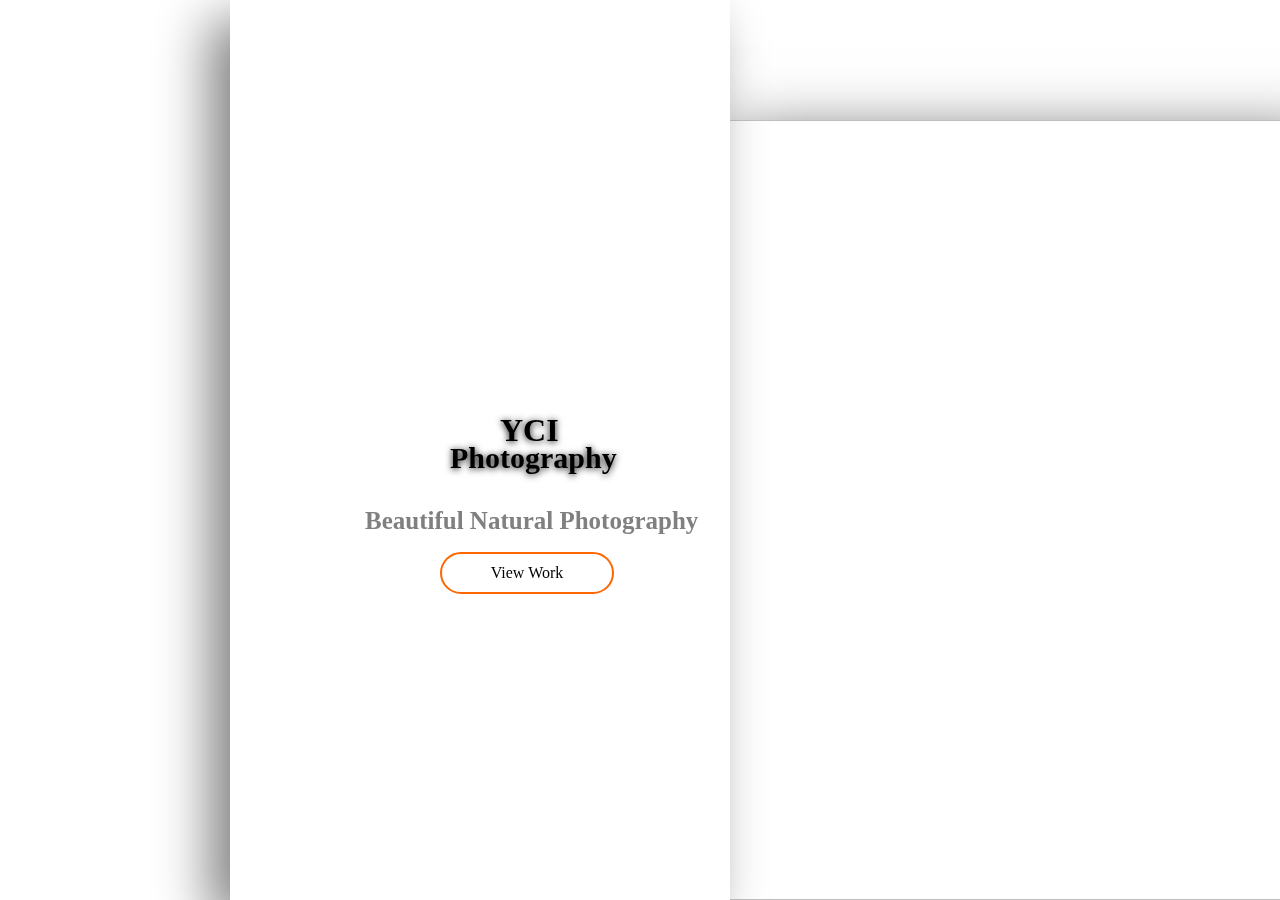
==== assignment.html @ c9454bfb "Add files via upload" ====
<!DOCTYPE html>
<html>
   <head>
      <meta charset="UTF-8">
      <meta http-equiv="X-UA-Compatible" content="IE=edge">
      <meta name="viewpoint" content="width=device-width, inital-scale =1.0">
      <link rel="stylesheet" href="style.css">
      <link rel="icon" href="Image/favicon.jfif">
      <title>YCI Photography -Home</title>
   </head> 
   <body>
    <img src="Image/photo1.jfif" height="780px" width="600px" >
    
    <div>
      <h1 >YCI</h1>
      <h2>Photography</h2>
      <h3>Beautiful Natural Photography</h3>
      <a href="view.html"target="blank"><p>View Work</p></a>
    </div>
   </body> 
</html>
---- style.css ----
img{
    box-shadow: 30px 30px 70px black;
    position: fixed; left: 700px; right: 300px; bottom: -8px;
    
    margin-top: -4.5px;
    margin-bottom: 8.5px;
    margin-right: 15px;
}
 /* .text{ */
    /* box-shadow: -20px 0px 0px 0px black;
    position: fixed; left: 300px; right: 800px;
}  */
div{
    /* background-color: white;
    box-shadow:20px 20px 50px grey */
    background-color:rgb(255, 255, 255);
  width:500px;
  height:900px;
  margin-top: -4.5px;
  margin-bottom: 8.5px;
  margin-right: 15px;
  position: fixed; left: 230px; right: 290px; bottom: -8px;
  box-shadow:-20px 20px 50px grey; 
    
}
 h1{

    position: fixed; left: 500px; bottom: 430px;
    text-shadow: 0px 1px 7px  rgb(0, 0, 0);
    
}

h2{
    font-size: 30px;
    position: fixed; left: 450px; bottom: 400px;
    text-shadow: 0px 1px 7px  rgb(0, 0, 0);

}

h3{
    font-size: 25px;
    position: fixed; left: 365px; bottom: 340px;
    color: gray;
}

p{  
    
    position:fixed; left: 440px; bottom: 290px;
    border: 2px solid rgb(255, 102, 0);
    border-radius: 40px;
    padding: 10px;
    width: 150px;
    text-align: center;
    color: black;
    
} 
p:hover{
    color: white;
    background-color: black;
}
/* hr{
    background-color: white;
    border-left-width:350px white;
    padding: 410px;
} */
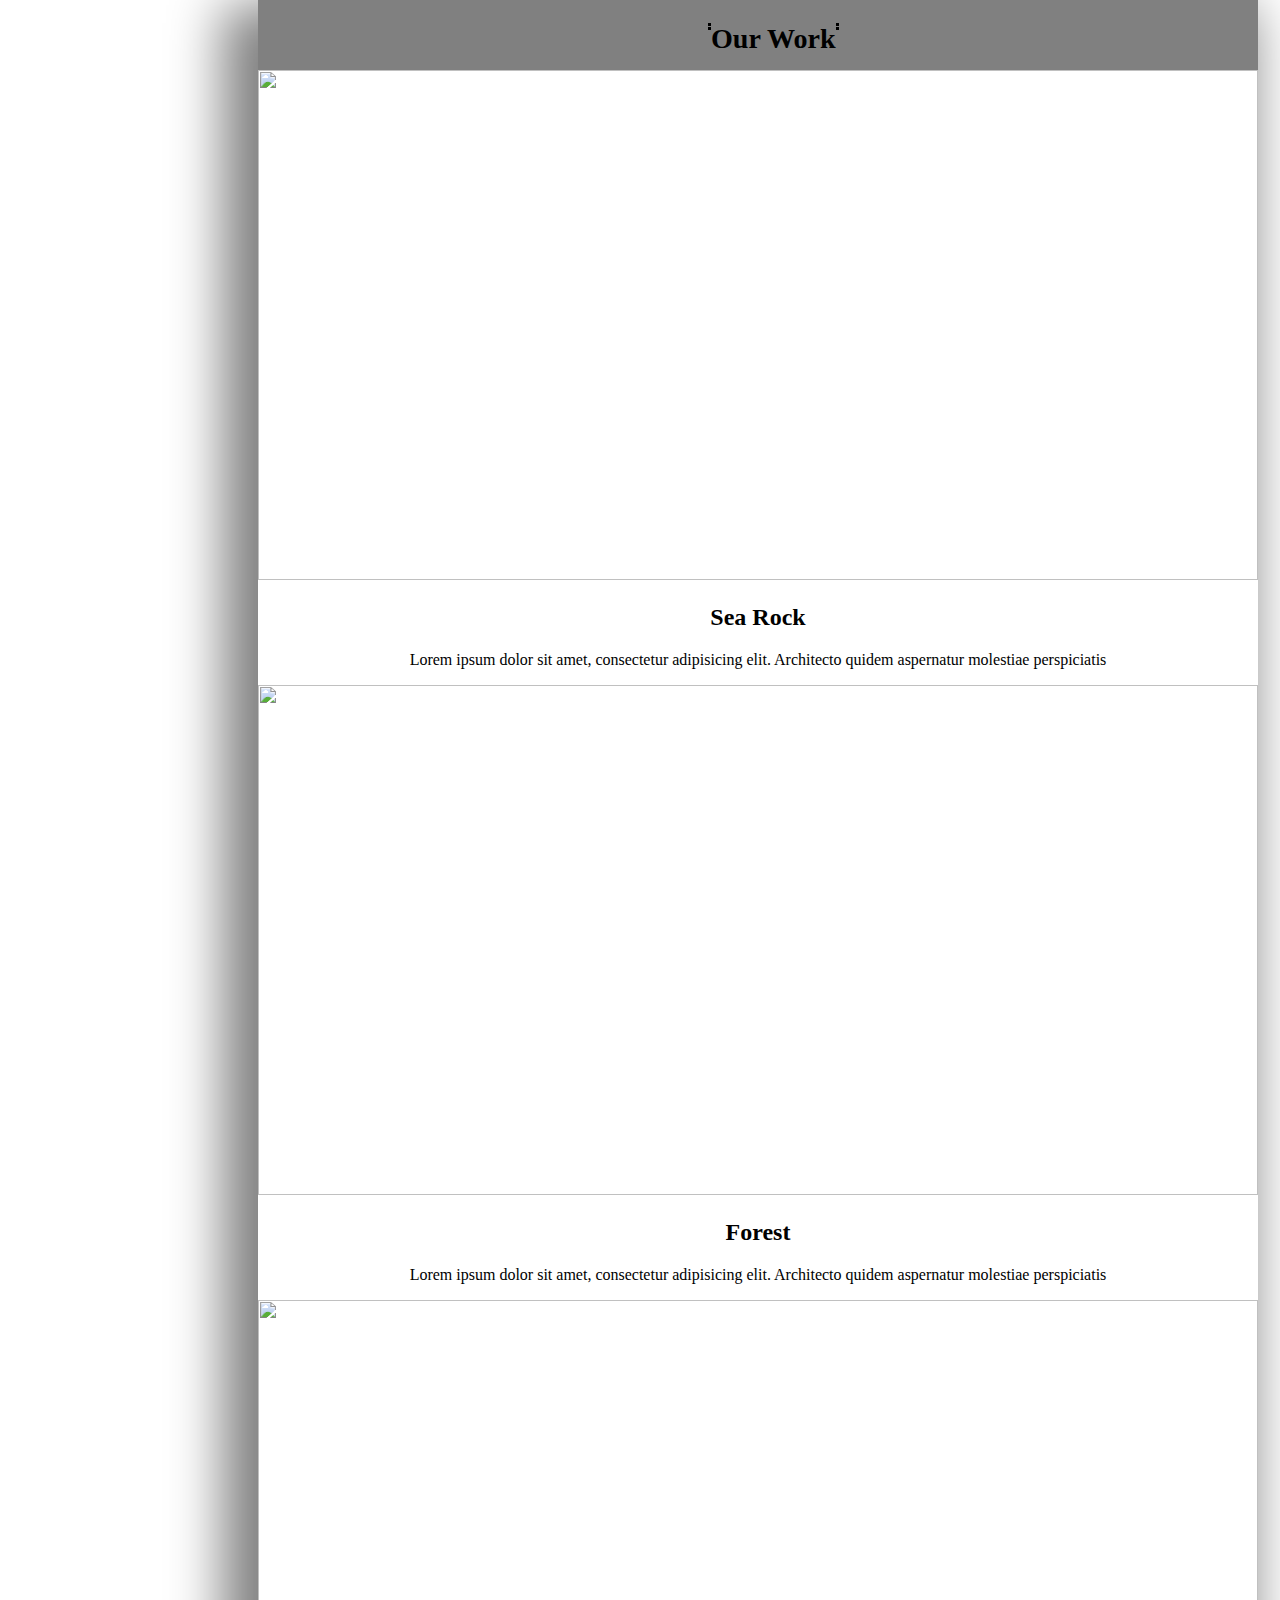
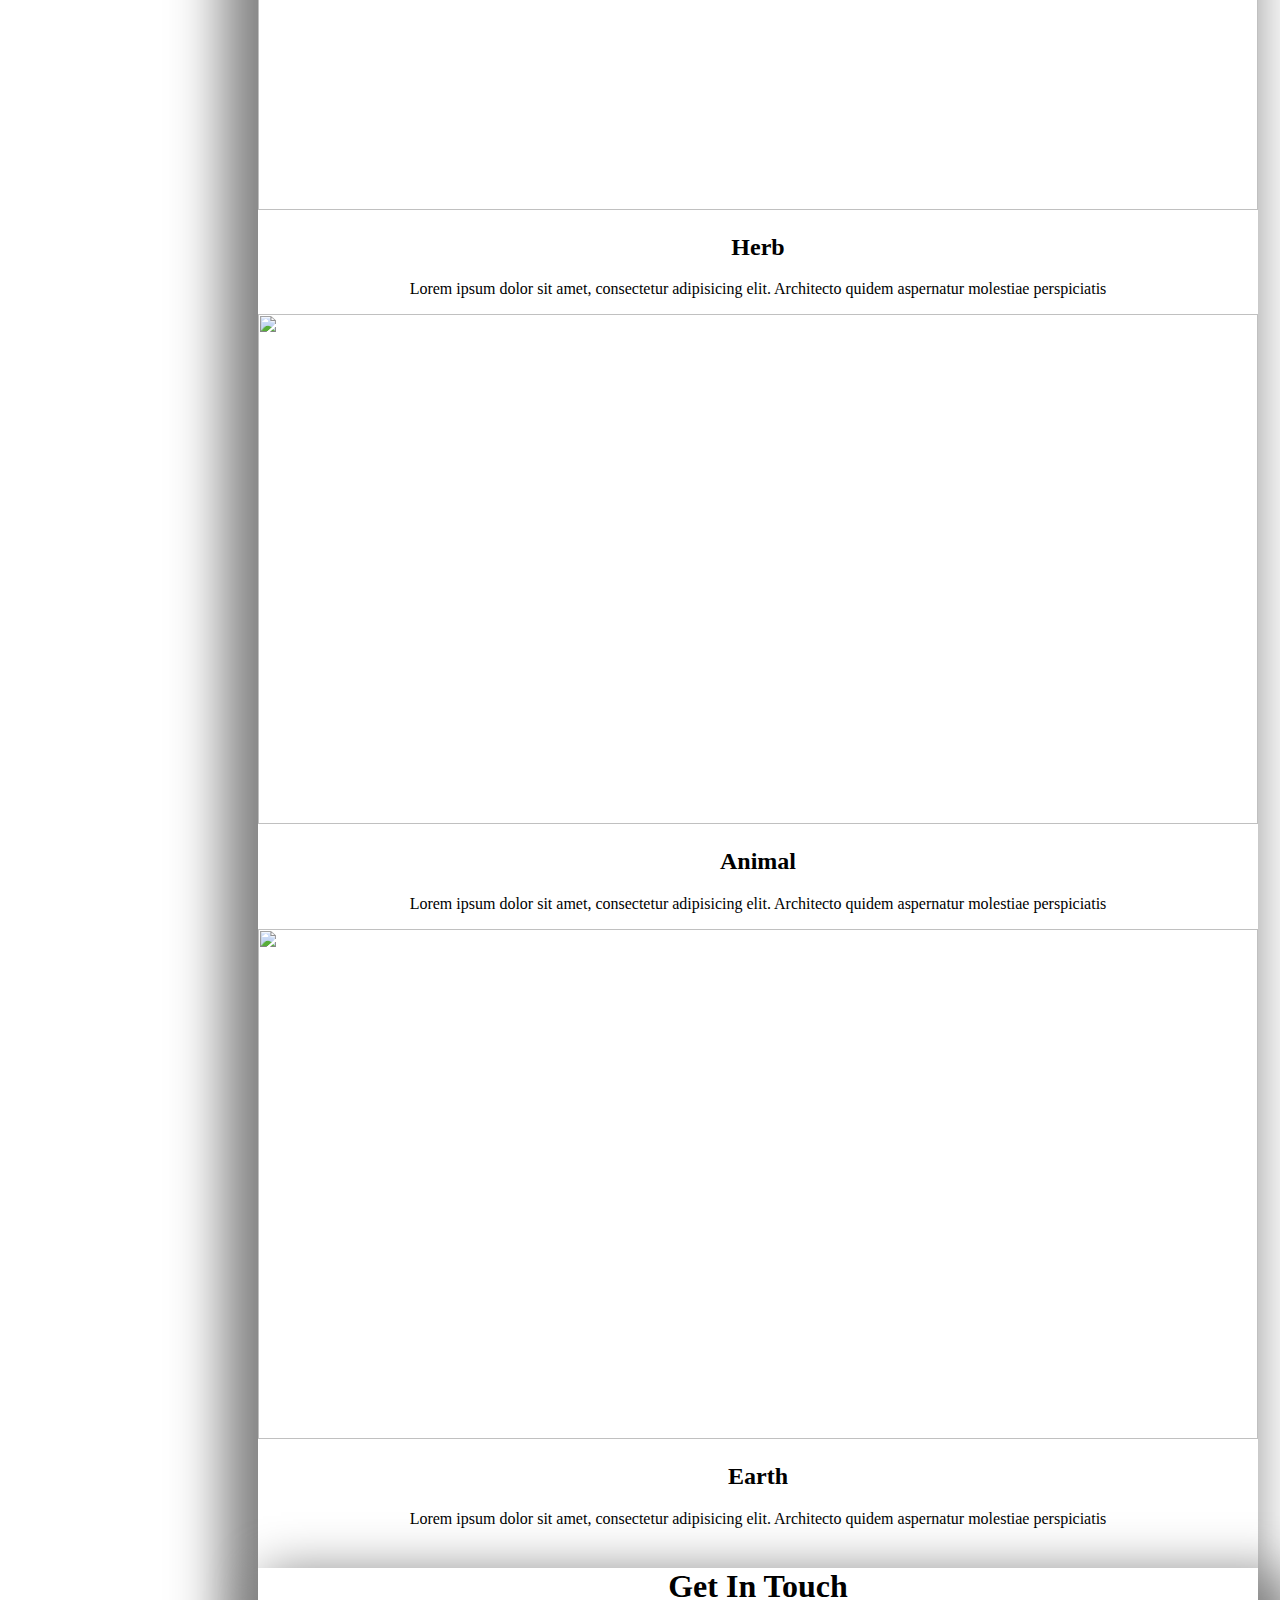
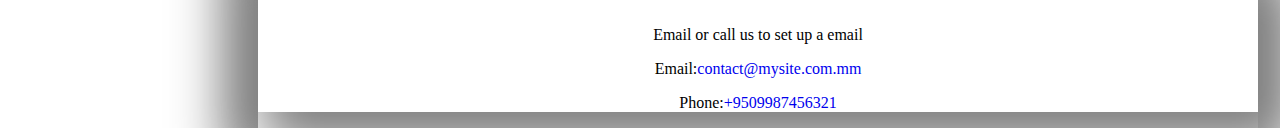
==== commit ceb82bed: "Add files via upload" ====
--- a/assignment.html
+++ b/assignment.html
@@ -1,21 +1,55 @@
 <!DOCTYPE html>
 <html>
-   <head>
-      <meta charset="UTF-8">
-      <meta http-equiv="X-UA-Compatible" content="IE=edge">
-      <meta name="viewpoint" content="width=device-width, inital-scale =1.0">
-      <link rel="stylesheet" href="style.css">
-      <link rel="icon" href="Image/favicon.jfif">
-      <title>YCI Photography -Home</title>
-   </head> 
-   <body>
-    <img src="Image/photo1.jfif" height="780px" width="600px" >
-    
-    <div>
-      <h1 >YCI</h1>
-      <h2>Photography</h2>
-      <h3>Beautiful Natural Photography</h3>
-      <a href="view.html"target="blank"><p>View Work</p></a>
+    <head>
+        <meta charset="UTF-8">
+        <meta http-equiv="X-UA-Compatible" content="IE=edge">
+        <meta name="viewpoint" content="width=device-width, inital-scale =1.0">
+        <link rel="stylesheet" href="style2.css">
+        <link rel="icon" href="Image/favicon.jfif">
+        <title>YCI Photography -View Work</title>
+    </head>
+    <body>
+    <div class="top-container">
+           <h3>Our Work</h13>
     </div>
-   </body> 
+        
+        <div class="Image1">
+            <img src="Image/photo2.jfif" height="510px" width="1000px" top="50px">
+        
+        <center><h2>Sea Rock</h2></center>
+        
+        <center><p>Lorem ipsum dolor sit amet, consectetur adipisicing elit. Architecto quidem aspernatur molestiae perspiciatis</p></center>
+    </div>
+    <div class="Image2">
+            <img src="Image/photo3.jfif" height="510px" width="1000px" top="50px">
+            <center><h2>Forest</h2></center>
+            <center><p>Lorem ipsum dolor sit amet, consectetur adipisicing elit. Architecto quidem aspernatur molestiae perspiciatis</p></center>
+        
+    </div>
+        <div class="Image3">
+            <img src="Image/photo4.jfif" height="510px" width="1000px" top="50px">
+        
+        <center><h2>Herb</h2></center>
+        <center><p>Lorem ipsum dolor sit amet, consectetur adipisicing elit. Architecto quidem aspernatur molestiae perspiciatis</p></center>
+    </div>
+    <div class="Image4">
+            <img src="Image/photo5.jfif" height="510px" width="1000px" top="50px">
+   
+        <center><h2>Animal<h2></center>
+        <center><p>Lorem ipsum dolor sit amet, consectetur adipisicing elit. Architecto quidem aspernatur molestiae perspiciatis</p></center>
+    </div>
+    <div class="Image5">
+            <img src="Image/photo6.jfif" height="510px" width="1000px" top="50px">
+        
+           <center><h2>Earth<h2></center>
+           <center><p>Lorem ipsum dolor sit amet, consectetur adipisicing elit. Architecto quidem aspernatur molestiae perspiciatis</p></center>
+    </div> </br>
+    </body>
+    <div class="bottom-container">
+        <center><h1>Get In Touch</h1></center>
+     
+        <center><p>Email or call us to set up a email</p>
+        <p>Email:<a class="btn" href="mailto:name@gmail.com" style="text-decoration: none;">contact@mysite.com.mm</a></p>
+        <p>Phone:<a href="+9509987456321" style="text-decoration: none;">+9509987456321</a></p></center>
+     </div>
 </html>--- a/style2.css
+++ b/style2.css
@@ -0,0 +1,73 @@
+body{
+    box-shadow: 50px 80px 100px black;
+    padding: auto;
+    margin-top: 0%;
+    box-shadow:-20px 20px 50px 15px grey;
+    width: 1000px;
+    position: absolute; left: 250px; right: 80px;
+    
+}
+.top-container{
+    text-align: center;
+    justify-content: center;
+    color:black;
+    font-size: 150%;
+    background-color: gray;
+    padding: 10px;
+    margin-top: 0%;
+    height: 50px;
+    position: relative; left: 0px; right: 80px;
+}
+
+h3{
+    border-style: none dotted none dotted ;
+    
+    position: absolute; bottom: 15px; top: -5px; left: 450px;
+}
+.Image1{
+    box-shadow: rgb(0,1, 0.05);
+    align-items: center;
+    justify-content: center;
+    margin-right: 0%;
+    margin-top: -1.6%;
+    position: relative; left: 0px; right: 50px; top: 16px; bottom: 40px;
+
+}
+
+.Image2{ 
+
+    align-items: center;
+    justify-content: center;
+    
+    position: relative; left: 0px; right: 50px; top: 16px; bottom: 40px;
+}
+
+.Image3{
+    align-items: center;
+    justify-content: center;
+    position: relative; left: 0px; right: 50px; top: 16px; bottom: 40px;
+}
+
+.Image4{
+    align-items: center;
+    justify-content: center;
+    position: relative; left: 0px; right: 50px; top: 16px; bottom: 40px;
+}
+
+
+.Image5{
+    align-items: center;
+    justify-content: center;
+    position: relative; left: 0px; right: 50px; top: 16px; bottom: 40px;
+}
+.text{
+    font-size: 150%;
+    
+}
+h2{
+    align-items: center;
+    justify-content: center;
+}
+.bottom-container{
+    box-shadow:20px 20px 50px 15px grey;
+}